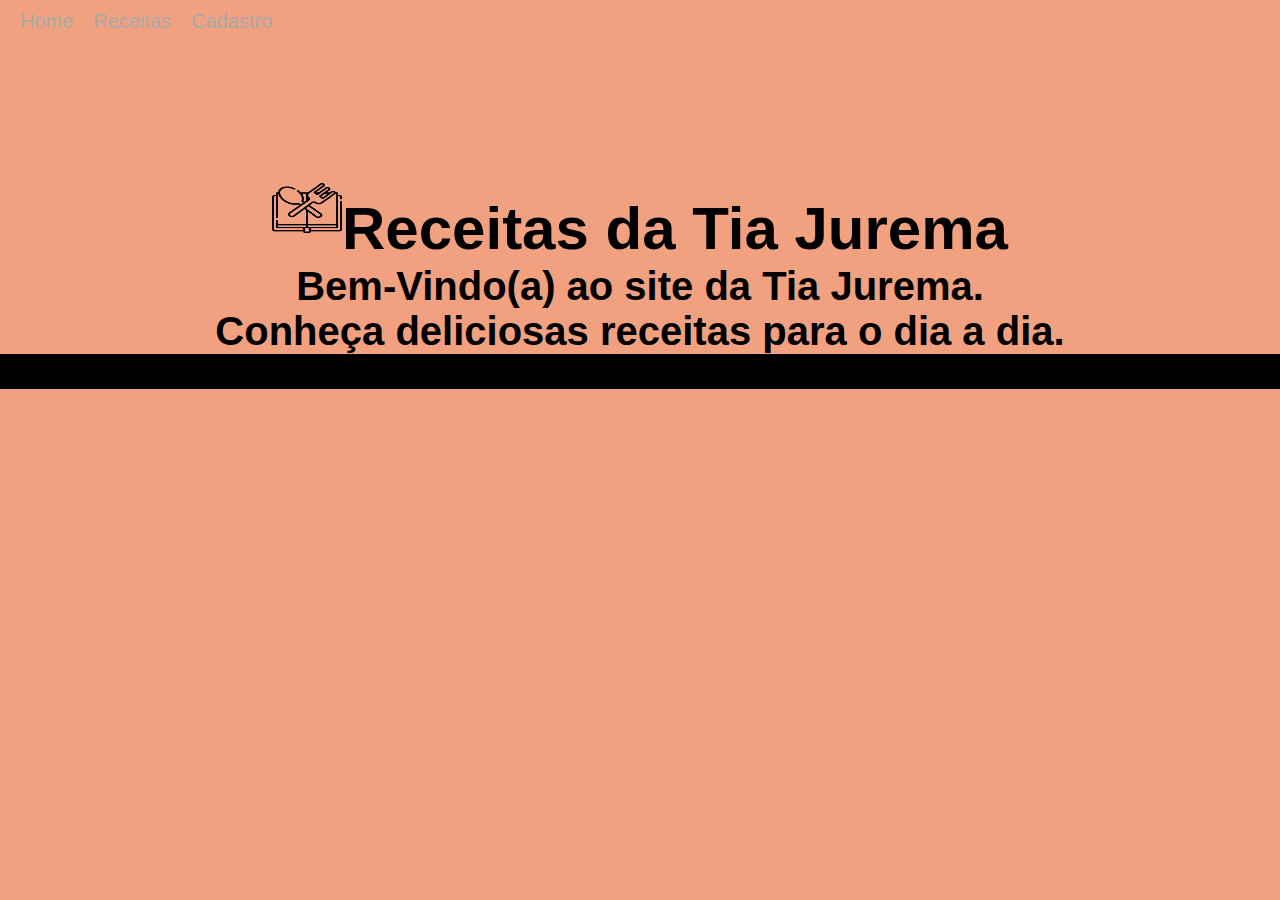
==== src/html/index.html @ d50aae2f "teste" ====
<!DOCTYPE html>
<html lang="pt-br">
<head>
    <meta charset="UTF-8">
    <meta name="viewport" content="width=device-width, initial-scale=1, shrink-to-fit=no">
    <link rel="icon" href="/src/imagens/icon.png (2).png">
    <link rel="stylesheet" href="https://stackpath.bootstrapcdn.com/bootstrap/4.1.3/css/bootstrap.min.css" integrity="sha384-MCw98/SFnGE8fJT3GXwEOngsV7Zt27NXFoaoApmYm81iuXoPkFOJwJ8ERdknLPMO" crossorigin="anonymous">
    <script src="https://stackpath.bootstrapcdn.com/bootstrap/4.1.3/js/bootstrap.min.js" integrity="sha384-ChfqqxuZUCnJSK3+MXmPNIyE6ZbWh2IMqE241rYiqJxyMiZ6OW/JmZQ5stwEULTy" crossorigin="anonymous"></script>
    <link rel="stylesheet" href="/src/css/formulario.css">
    <title>Home</title>
</head>
<body>
    <header>
        <nav class="navbar navbar-expand-lg navbar-dark bg-dark">
            <div class="links">
                <ul class="nav-itens">
                    <li><a href="/src/html/index.html">Home</a></li>
                    <li><a href="/src/html/receitas.html">Receitas</a></li>
                    <li><a href="/src/html/cadastro.html">Cadastro</a></li>
                </ul>
            </div>
        </nav>
    </header>
    <main class="main text-center">
        <h1><img class="logotipo" src="/src/imagens/logo.png.png" alt="logotipo">Receitas da Tia Jurema</h1>
        <h2>Bem-Vindo(a) ao site da Tia Jurema.<br>Conheça deliciosas receitas para o dia a dia.</h2>
    </main>
    
    <footer class="text-center text-white fixed-bottom" style="background-color: black;">
        <p class="copyright">&copy;Jurema 2022</p>
    </footer> 
</body>
</html>
---- src/css/formulario.css ----
* { /* CSS RESET */
    margin: 0;
    padding: 0px;
}
/* fontes globais
font-family: Verdana, Arial, Helvetica, sans-serif;

@font-face*/

nav {
    font-size: 20px;
}

.nav-itens {
    font-family: Verdana, Geneva, Tahoma, sans-serif;
    list-style: none;
    display: flex;
    margin-top: 10px;
    
}

.nav-itens>li>a {
    padding-left: 20px;
    color: darkgray;
    text-decoration: none;
    
}

.nav-itens>li>a:hover {
    color: rgb(251, 253, 255);
}

body {
    background-color: rgb(241, 161, 127);
}

.main {
    font-family: 'Franklin Gothic Medium', 'Arial Narrow', Arial, sans-serif;
    text-align: center;
    margin-top: 150px;
}
.main h1 {
    font-size: 60px;
}
.main h2 {
    font-size: 40px;
    padding-top: 1px;
}

.logotipo {
    margin-bottom: 16px;
    width: 70px;
    height: 50px;
}

footer {
    height: 35px;
}
footer p{
    font-family: 'Franklin Gothic Medium', 'Arial Narrow', Arial, sans-serif;
    font-size: 20px;
}
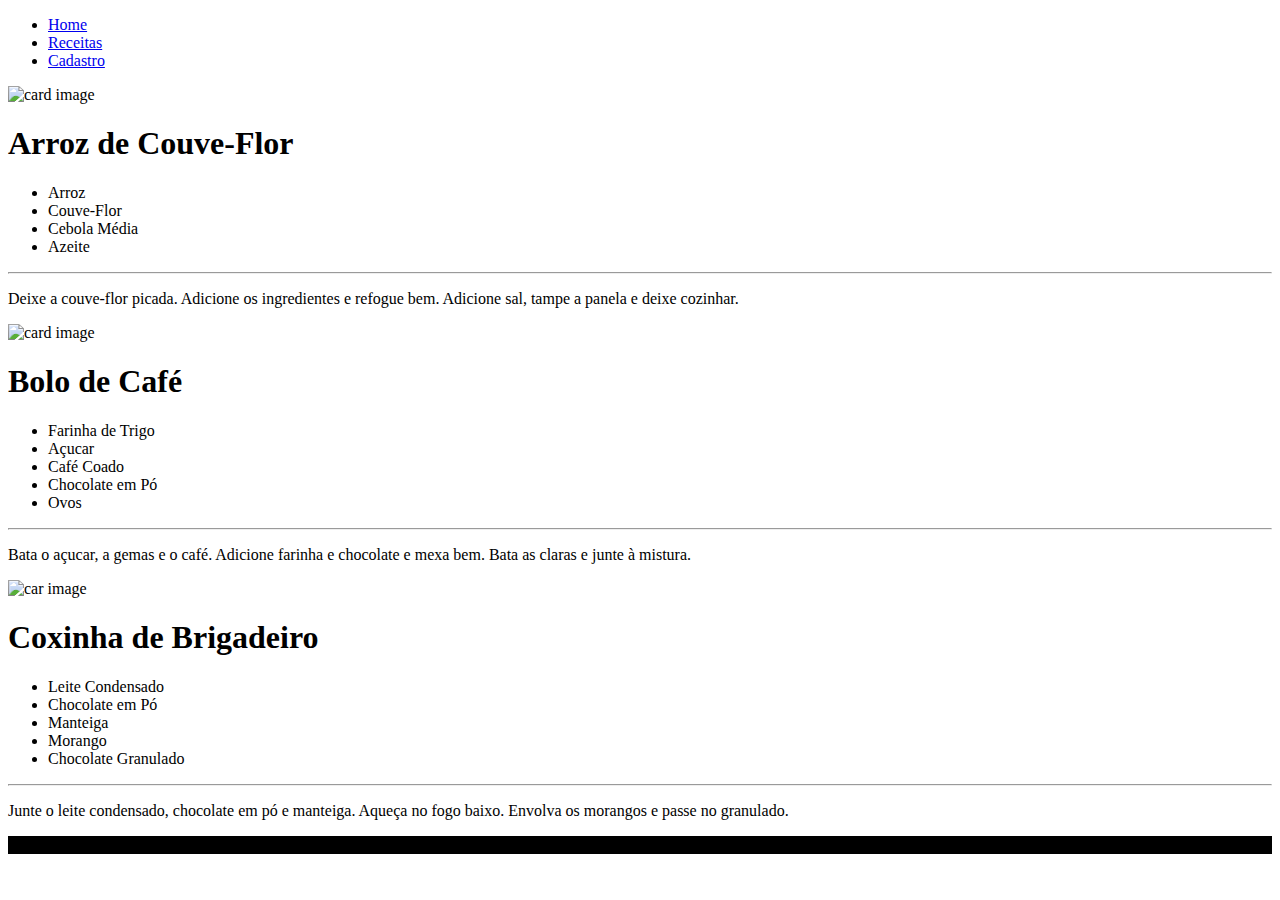
==== commit 5bb7524c: "ajuste" ====
--- a/src/html/index.html
+++ b/src/html/index.html
@@ -2,32 +2,92 @@
 <html lang="pt-br">
 <head>
     <meta charset="UTF-8">
-    <meta name="viewport" content="width=device-width, initial-scale=1, shrink-to-fit=no">
-    <link rel="icon" href="/src/imagens/icon.png (2).png">
+    <meta name="viewport" content="width=device-width, initial-scale=1.0">
+    <link rel="icon" href="/site-receitas/src/imagens/icon.png (2).png">
     <link rel="stylesheet" href="https://stackpath.bootstrapcdn.com/bootstrap/4.1.3/css/bootstrap.min.css" integrity="sha384-MCw98/SFnGE8fJT3GXwEOngsV7Zt27NXFoaoApmYm81iuXoPkFOJwJ8ERdknLPMO" crossorigin="anonymous">
     <script src="https://stackpath.bootstrapcdn.com/bootstrap/4.1.3/js/bootstrap.min.js" integrity="sha384-ChfqqxuZUCnJSK3+MXmPNIyE6ZbWh2IMqE241rYiqJxyMiZ6OW/JmZQ5stwEULTy" crossorigin="anonymous"></script>
-    <link rel="stylesheet" href="/src/css/formulario.css">
-    <title>Home</title>
+    <link rel="stylesheet" href="/site-receitas/src/css/receitas.css">
+    <link rel="stylesheet" href="/site-receitas/src/css/formulario.css">
+    <title>Receitas</title>
 </head>
 <body>
     <header>
         <nav class="navbar navbar-expand-lg navbar-dark bg-dark">
             <div class="links">
                 <ul class="nav-itens">
-                    <li><a href="/src/html/index.html">Home</a></li>
-                    <li><a href="/src/html/receitas.html">Receitas</a></li>
-                    <li><a href="/src/html/cadastro.html">Cadastro</a></li>
+                    <li><a href="/site-receitas/src/html/index.html">Home</a></li>
+                    <li><a href="/site-receitas/src/html/receitas.html">Receitas</a></li>
+                    <li><a href="/site-receitas/src/html/cadastro.html">Cadastro</a></li>
                 </ul>
             </div>
         </nav>
     </header>
-    <main class="main text-center">
-        <h1><img class="logotipo" src="/src/imagens/logo.png.png" alt="logotipo">Receitas da Tia Jurema</h1>
-        <h2>Bem-Vindo(a) ao site da Tia Jurema.<br>Conheça deliciosas receitas para o dia a dia.</h2>
+    <main>
+        <div class="box d-flex justify-content-between m-2">
+            <div class="box1">
+                <img class="card-img-top"  src="/site-receitas/src/imagens/arroz_couveflor.jfif" alt=" card image" width="100%">
+                <div class="card-body">
+                    <h1 class="card-text">Arroz de Couve-Flor</h1>
+                    <div class=" card-body d-flex justify-content-center">
+                        <ul>
+                            <li>Arroz</li>
+                            <li>Couve-Flor</li>
+                            <li>Cebola Média</li>
+                            <li>Azeite</li>
+                        </ul>
+                    </div>
+                    <hr>
+                     <p class="card-text">
+                        Deixe a couve-flor picada. Adicione os ingredientes e
+                        refogue bem. Adicione sal, tampe a panela e deixe cozinhar.
+                    </p>
+                </div>
+            </div>
+            <div class="box2">
+                <img src="/site-receitas/src/imagens/bolo_cafe.jfif" alt="card image" width="100%">
+                <div class="card-body">
+                    <h1  class="card-text">Bolo de Café</h1>
+                    <div class=" card-body d-flex justify-content-center">
+                        <ul>
+                            <li>Farinha de Trigo</li>
+                            <li>Açucar</li>
+                            <li>Café Coado</li>
+                            <li>Chocolate em Pó</li>
+                            <li>Ovos</li>
+                        </ul>
+                    </div>
+                    <hr>
+                    <p class="card-text">
+                        Bata o açucar, a gemas e o café. Adicione farinha e chocolate e mexa bem.
+                        Bata as claras e junte à mistura.
+                    </p>
+                </div>
+            </div>
+            <div class="box3">
+                <img src="/site-receitas/src/imagens/coxinha_brigadeiro.jfif" alt="car image" width="100%">
+                <div class="card-body">
+                   <h1  class="card-text">Coxinha de Brigadeiro</h1>
+                    <div class=" card-body d-flex justify-content-center ">
+                        <ul>
+                            <li>Leite Condensado</li>
+                            <li>Chocolate em Pó</li>
+                            <li>Manteiga</li>
+                            <li>Morango</li>
+                            <li>Chocolate Granulado</li>
+                        </ul>
+                    </div>
+                    <hr>
+                    <p class="card-text">
+                        Junte o leite condensado, chocolate em pó e manteiga.
+                        Aqueça no fogo baixo. Envolva os morangos e passe no granulado.
+                    </p>
+                </div>
+            </div>
+        </div>
     </main>
-    
     <footer class="text-center text-white fixed-bottom" style="background-color: black;">
         <p class="copyright">&copy;Jurema 2022</p>
+    
     </footer> 
 </body>
 </html>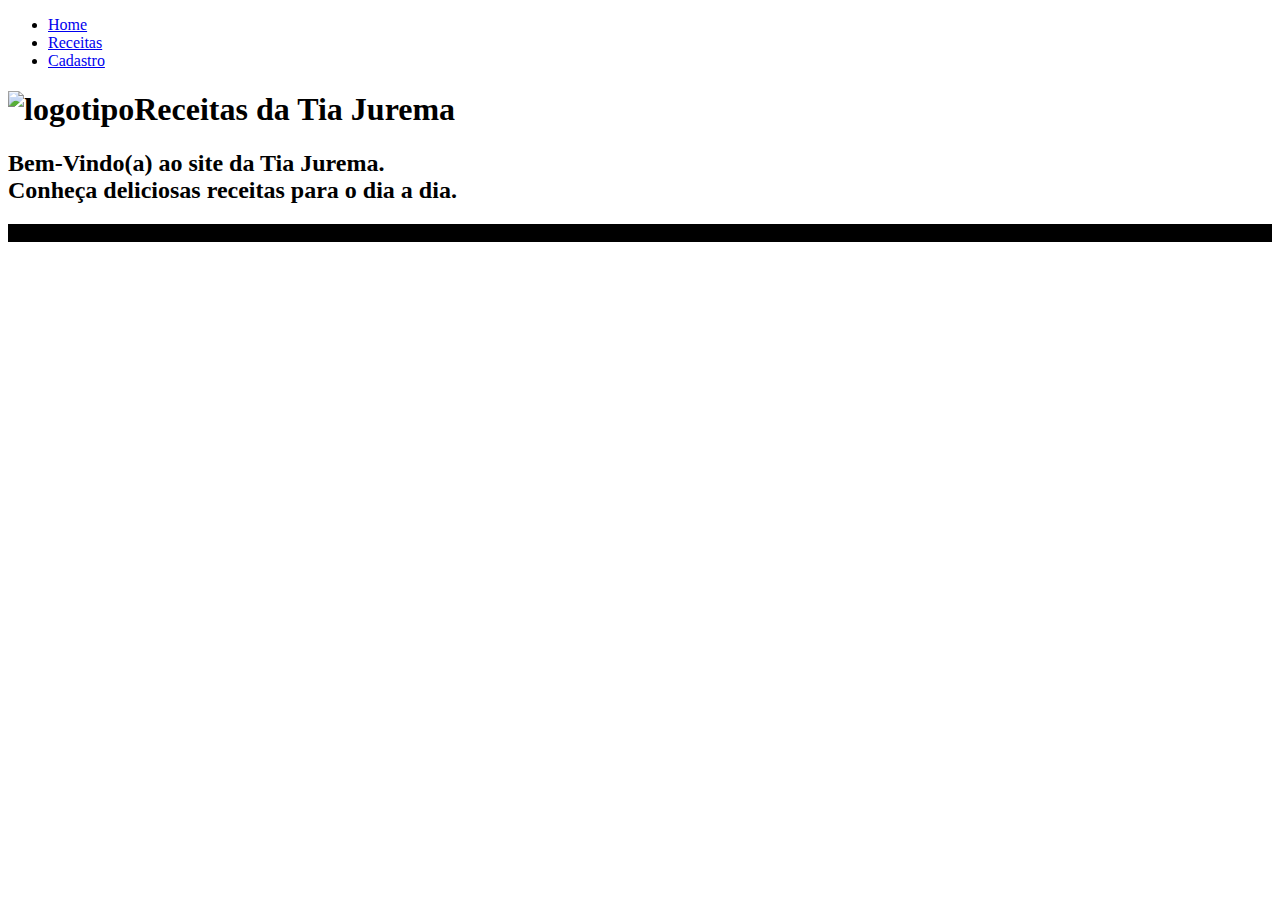
==== commit c650212f: "ajustes" ====
--- a/src/html/index.html
+++ b/src/html/index.html
@@ -2,13 +2,12 @@
 <html lang="pt-br">
 <head>
     <meta charset="UTF-8">
-    <meta name="viewport" content="width=device-width, initial-scale=1.0">
+    <meta name="viewport" content="width=device-width, initial-scale=1, shrink-to-fit=no">
     <link rel="icon" href="/site-receitas/src/imagens/icon.png (2).png">
     <link rel="stylesheet" href="https://stackpath.bootstrapcdn.com/bootstrap/4.1.3/css/bootstrap.min.css" integrity="sha384-MCw98/SFnGE8fJT3GXwEOngsV7Zt27NXFoaoApmYm81iuXoPkFOJwJ8ERdknLPMO" crossorigin="anonymous">
     <script src="https://stackpath.bootstrapcdn.com/bootstrap/4.1.3/js/bootstrap.min.js" integrity="sha384-ChfqqxuZUCnJSK3+MXmPNIyE6ZbWh2IMqE241rYiqJxyMiZ6OW/JmZQ5stwEULTy" crossorigin="anonymous"></script>
-    <link rel="stylesheet" href="/site-receitas/src/css/receitas.css">
     <link rel="stylesheet" href="/site-receitas/src/css/formulario.css">
-    <title>Receitas</title>
+    <title>Home</title>
 </head>
 <body>
     <header>
@@ -22,72 +21,13 @@
             </div>
         </nav>
     </header>
-    <main>
-        <div class="box d-flex justify-content-between m-2">
-            <div class="box1">
-                <img class="card-img-top"  src="/site-receitas/src/imagens/arroz_couveflor.jfif" alt=" card image" width="100%">
-                <div class="card-body">
-                    <h1 class="card-text">Arroz de Couve-Flor</h1>
-                    <div class=" card-body d-flex justify-content-center">
-                        <ul>
-                            <li>Arroz</li>
-                            <li>Couve-Flor</li>
-                            <li>Cebola Média</li>
-                            <li>Azeite</li>
-                        </ul>
-                    </div>
-                    <hr>
-                     <p class="card-text">
-                        Deixe a couve-flor picada. Adicione os ingredientes e
-                        refogue bem. Adicione sal, tampe a panela e deixe cozinhar.
-                    </p>
-                </div>
-            </div>
-            <div class="box2">
-                <img src="/site-receitas/src/imagens/bolo_cafe.jfif" alt="card image" width="100%">
-                <div class="card-body">
-                    <h1  class="card-text">Bolo de Café</h1>
-                    <div class=" card-body d-flex justify-content-center">
-                        <ul>
-                            <li>Farinha de Trigo</li>
-                            <li>Açucar</li>
-                            <li>Café Coado</li>
-                            <li>Chocolate em Pó</li>
-                            <li>Ovos</li>
-                        </ul>
-                    </div>
-                    <hr>
-                    <p class="card-text">
-                        Bata o açucar, a gemas e o café. Adicione farinha e chocolate e mexa bem.
-                        Bata as claras e junte à mistura.
-                    </p>
-                </div>
-            </div>
-            <div class="box3">
-                <img src="/site-receitas/src/imagens/coxinha_brigadeiro.jfif" alt="car image" width="100%">
-                <div class="card-body">
-                   <h1  class="card-text">Coxinha de Brigadeiro</h1>
-                    <div class=" card-body d-flex justify-content-center ">
-                        <ul>
-                            <li>Leite Condensado</li>
-                            <li>Chocolate em Pó</li>
-                            <li>Manteiga</li>
-                            <li>Morango</li>
-                            <li>Chocolate Granulado</li>
-                        </ul>
-                    </div>
-                    <hr>
-                    <p class="card-text">
-                        Junte o leite condensado, chocolate em pó e manteiga.
-                        Aqueça no fogo baixo. Envolva os morangos e passe no granulado.
-                    </p>
-                </div>
-            </div>
-        </div>
+    <main class="main text-center">
+        <h1><img class="logotipo" src="/site-receitas/src/imagens/logo.png.png" alt="logotipo">Receitas da Tia Jurema</h1>
+        <h2>Bem-Vindo(a) ao site da Tia Jurema.<br>Conheça deliciosas receitas para o dia a dia.</h2>
     </main>
+    
     <footer class="text-center text-white fixed-bottom" style="background-color: black;">
         <p class="copyright">&copy;Jurema 2022</p>
-    
     </footer> 
 </body>
 </html>